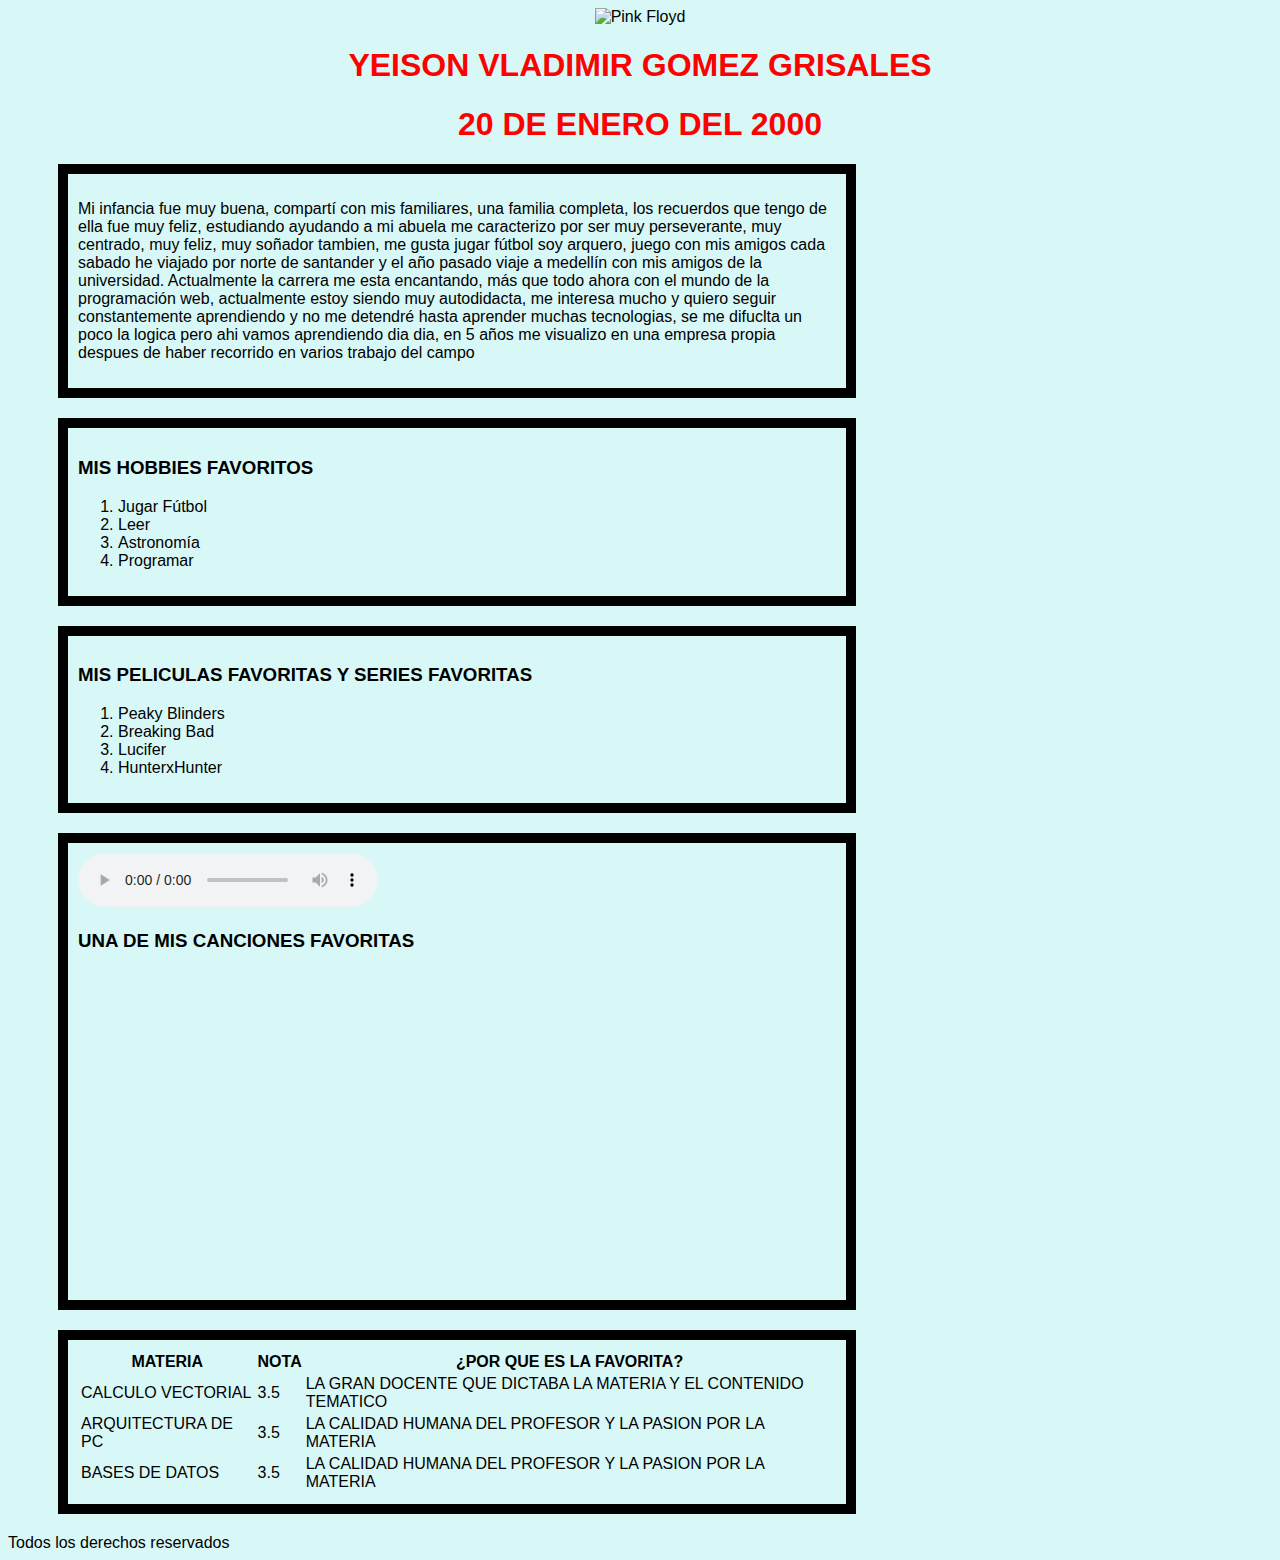
==== index.html @ 5c6c06d0 "1st commit" ====
<!DOCTYPE html>
<html>
    <head>
        <title>Mi Primera Página</title>
        <META charset="utf-8" />
        <link rel="stylesheet" href="style.css">
          </head>
          <body>

            <nav>
               <center>
              <img src=https://i.pinimg.com/originals/c5/fe/53/c5fe5325dc969dcf74620c0c71c16645.jpg alt="Pink Floyd" style="width:400px;height:200px;">
            </center>
          </nav>
         
      
            <center>
                <h1 style="color:Red;">YEISON VLADIMIR GOMEZ GRISALES</h1>
                <h1 style="color:Red;">20 DE ENERO DEL 2000</h1>
            </center>
              
                  <div> 
                    <p class="DescN">Mi infancia fue muy buena, compartí con mis familiares,
                      una familia completa, los recuerdos que tengo de  ella fue muy feliz, estudiando ayudando a  mi abuela
                      me caracterizo por ser muy perseverante, muy centrado, muy feliz, muy soñador tambien, me gusta jugar fútbol soy arquero,
                      juego con mis amigos cada sabado
                      he viajado por norte de santander y el año pasado viaje a medellín con mis amigos de la universidad.
                      Actualmente la carrera me esta encantando, más que todo ahora con el mundo de la programación web,
                      actualmente estoy siendo muy autodidacta, me interesa mucho y quiero seguir constantemente aprendiendo
                      y no me detendré hasta aprender muchas tecnologias, se me difuclta un poco la logica pero ahi vamos aprendiendo dia dia,
                      en 5 años me visualizo en una empresa propia despues de haber recorrido en varios 
                      trabajo del campo</p>
                    </div>
                      
                    <div class="hobbies">

                      <h3>MIS HOBBIES FAVORITOS</h3>
                      
                      <ol>
                        <li>Jugar Fútbol</li>
                        <li>Leer</li>
                        <li>Astronomía</li>
                        <li>Programar</li>
                      </ol>  
                    </div>

                    <div class="peliculas">  
                      <h3>MIS PELICULAS FAVORITAS Y SERIES FAVORITAS</h3>
                      
                      <ol>
                        <li>Peaky Blinders</li>
                        <li>Breaking Bad</li>
                        <li>Lucifer</li>
                        <li>HunterxHunter</li>
                      </ol>  
                    </div>
                      
                    <div>
                      
                      <aside class="Cancion">  
                        <audio controls autoplay>
                          <source src="Metallica.mp3" type="audio/ogg">
                            <source src="Metallica.mp3" type="audio/mpeg">
                              Your browser does not support the audio element.
                            </audio>
                          </aside>
                          
                          <h3>UNA DE MIS CANCIONES FAVORITAS </h3>
                          <iframe width="560" height="315" src="https://www.youtube.com/embed/tAGnKpE4NCI" frameborder="0" allow="accelerometer; autoplay; clipboard-write; encrypted-media; gyroscope; picture-in-picture" allowfullscreen></iframe>
                        </div>
                          
                          <div>

                            
                            <table>
                              <tr>
                                <th>MATERIA</th>
                              <th>NOTA</th>
                              <th>¿POR QUE ES LA FAVORITA?</th>
                          </tr>
                          <tr>
                            <td>CALCULO VECTORIAL</td><td>3.5</td><td>LA GRAN DOCENTE QUE DICTABA LA MATERIA Y EL CONTENIDO TEMATICO</td>
                          </tr>
                          <tr>
                            <td>ARQUITECTURA DE PC</td><td>3.5</td><td>LA CALIDAD HUMANA DEL PROFESOR Y LA PASION POR LA MATERIA</td>
                          </tr>
                          <tr>
                            <td>BASES DE DATOS</td><td>3.5</td><td>LA CALIDAD HUMANA DEL PROFESOR Y LA PASION POR LA MATERIA</td>
                          </tr>
                        </table> 
                      </div>  
                        
                      
                      <footer>
                        Todos los derechos reservados
                      </footer>
                    </body> 
                    </html>
---- style.css ----
body{
    background: #D8F8F7;
   font-family: Verdana, Geneva, Tahoma, sans-serif;
    color: black;
}

div{
width: 60%;
margin: 20px 50px;
padding: 10px;
border: 10px solid black;
}
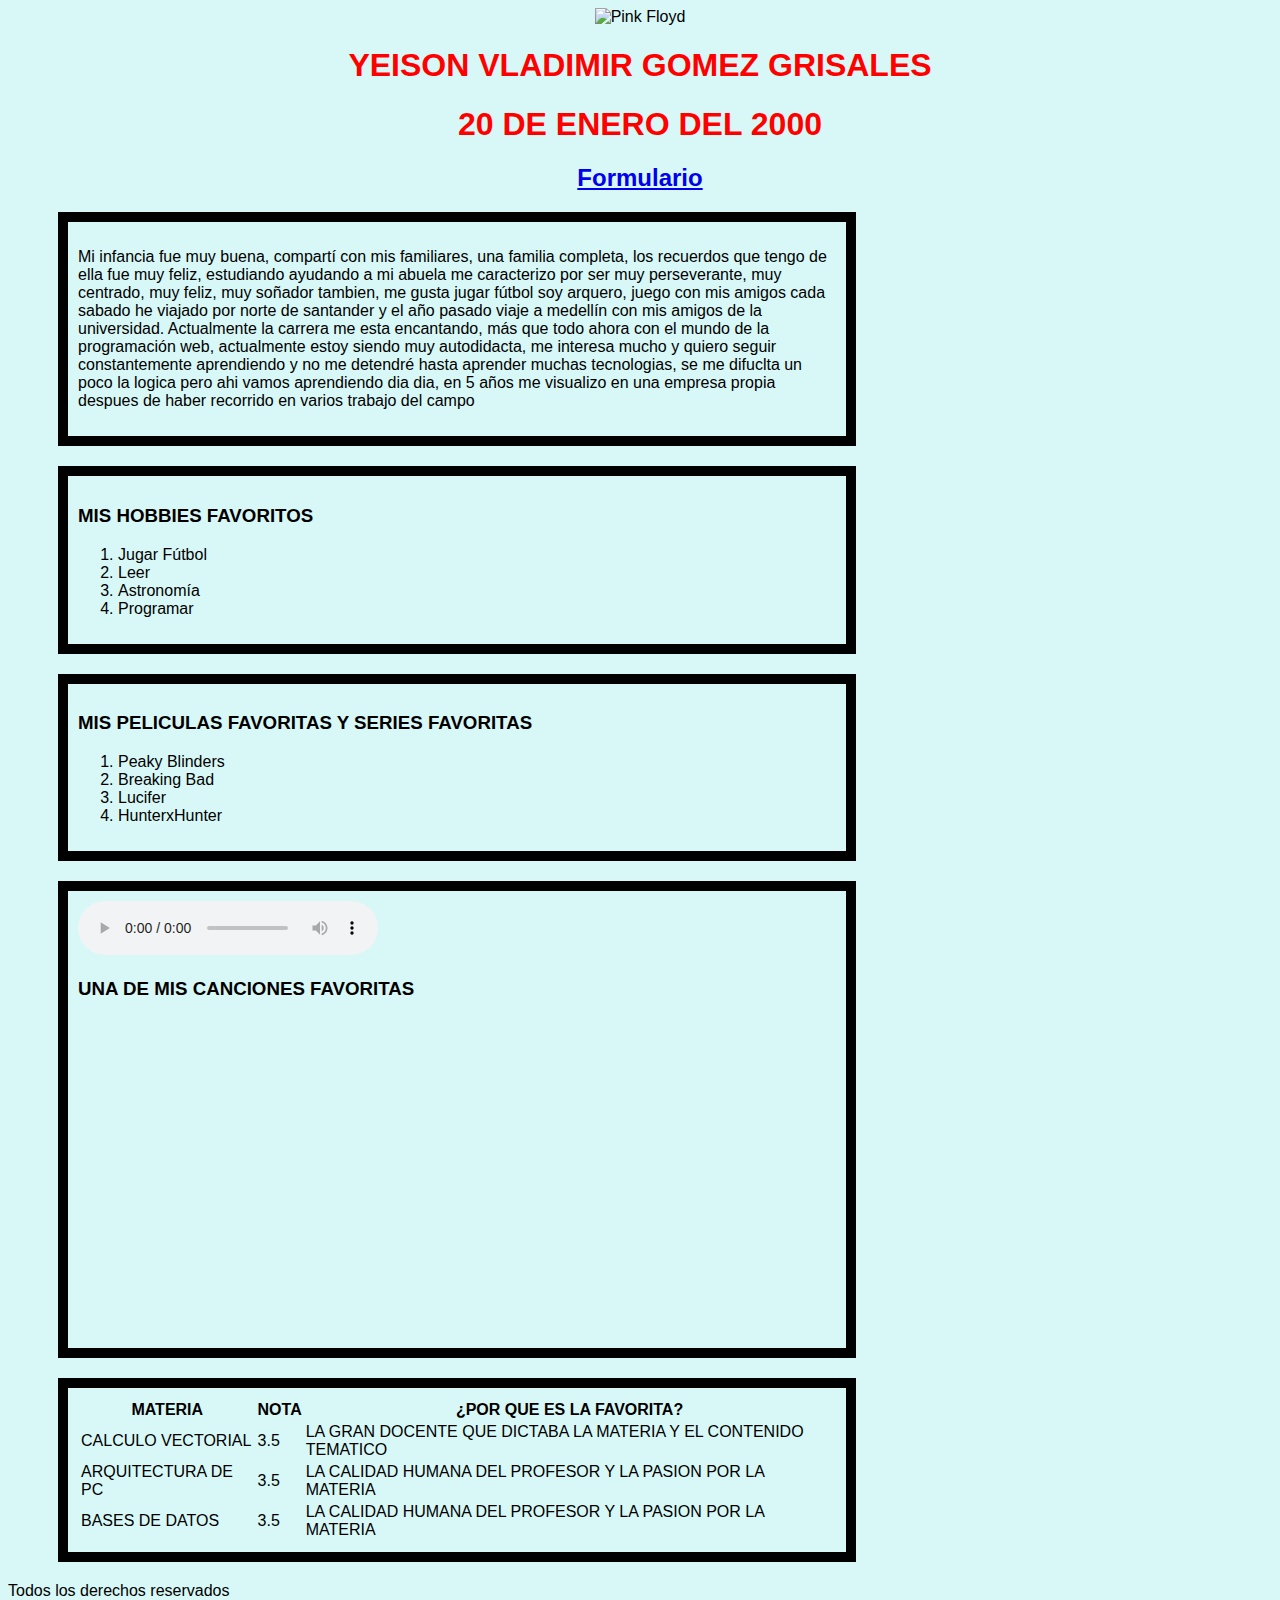
==== commit cae02500: "NEW" ====
--- a/index.html
+++ b/index.html
@@ -17,6 +17,7 @@
             <center>
                 <h1 style="color:Red;">YEISON VLADIMIR GOMEZ GRISALES</h1>
                 <h1 style="color:Red;">20 DE ENERO DEL 2000</h1>
+                <h2><a href="Formulario/index.html">Formulario</a></h2>
             </center>
               
                   <div> 
